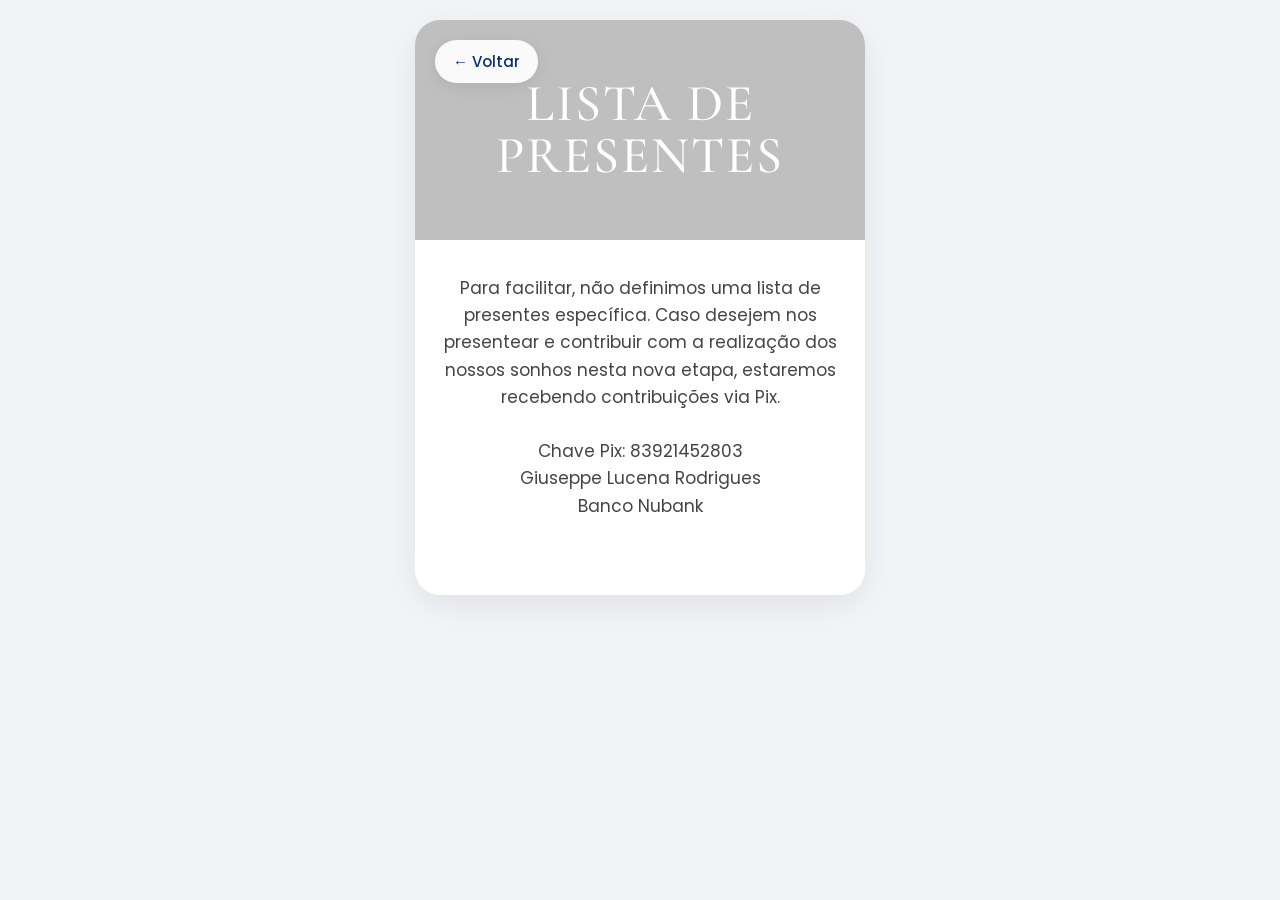
==== presentes.html @ b80f59c5 "Convite Convite" ====
<!DOCTYPE html>
<html lang="pt-BR">

<head>
    <meta charset="UTF-8" />
    <meta name="viewport" content="width=device-width, initial-scale=1.0" />

    <title>Lista de Presentes</title>

    <!-- FONTES -->
    <link rel="preconnect" href="https://fonts.googleapis.com">
    <link rel="preconnect" href="https://fonts.gstatic.com" crossorigin>

    <link
        href="https://fonts.googleapis.com/css2?family=Cormorant+Garamond:wght@300;400;500;600&family=Poppins:wght@300;400;500&display=swap"
        rel="stylesheet">

    <style>
        * {
            margin: 0;
            padding: 0;
            box-sizing: border-box;
        }

        body {
            background: #f3f4f8;
            font-family: 'Poppins', sans-serif;
            display: flex;
            justify-content: center;
            padding: 20px;
            color: #222;
        }

        .container {
            width: 100%;
            max-width: 450px;
            background: white;
            border-radius: 25px;
            overflow: hidden;
            position: relative;
            box-shadow: 0 10px 35px rgba(0, 0, 0, 0.08);
        }

        /* TOPO */

        .topo {
            height: 220px;
            background:
                linear-gradient(rgba(0, 0, 0, 0.25), rgba(0, 0, 0, 0.25)),
                url('https://images.unsplash.com/photo-1519741497674-611481863552?q=80&w=1200&auto=format&fit=crop') center/cover;
            display: flex;
            align-items: center;
            justify-content: center;
            text-align: center;
            padding: 20px;
        }

        .topo h1 {
            color: white;
            font-family: 'Cormorant Garamond', serif;
            font-size: 52px;
            font-weight: 500;
            line-height: 1;
            letter-spacing: 2px;
        }

        .conteudo {
            padding: 35px 22px 40px;
        }

        .texto {
            text-align: center;
            font-size: 17px;
            line-height: 1.6;
            margin-bottom: 35px;
            color: #444;
        }

        .texto strong {
            color: #072d79;
        }

        /* LISTA */

        .lista {
            display: flex;
            flex-direction: column;
            gap: 22px;
        }

        .presente {
            background: #fff;
            border-radius: 20px;
            overflow: hidden;
            border: 1px solid #e8e8e8;
            box-shadow: 0 5px 18px rgba(0, 0, 0, 0.04);
        }

        /* ESPAÇO DA FOTO */

        .foto {
            width: 100%;
            height: 220px;
            background: #eef1f7;
            display: flex;
            align-items: center;
            justify-content: center;
            color: #8d97aa;
            font-size: 18px;
            text-align: center;
            padding: 20px;
        }

        .info {
            padding: 22px;
            text-align: center;
        }

        .info h2 {
            font-family: 'Cormorant Garamond', serif;
            color: #072d79;
            font-size: 34px;
            font-weight: 500;
            margin-bottom: 10px;
        }

        .info p {
            font-size: 15px;
            color: #666;
            margin-bottom: 18px;
            line-height: 1.5;
        }

        .btn {
            display: inline-block;
            background: #072d79;
            color: white;
            text-decoration: none;
            padding: 14px 28px;
            border-radius: 50px;
            transition: 0.3s;
            font-size: 15px;
        }

        .btn:hover {
            transform: scale(1.05);
        }

        .voltar {
            position: absolute;
            top: 20px;
            left: 20px;
            background: rgba(255, 255, 255, 0.92);
            color: #072d79;
            text-decoration: none;
            padding: 10px 18px;
            border-radius: 50px;
            font-size: 15px;
            font-weight: 500;
            backdrop-filter: blur(6px);
            box-shadow: 0 4px 15px rgba(0, 0, 0, 0.08);
            transition: 0.3s;
            z-index: 10;
        }

        .voltar:hover {
            transform: translateX(-3px);
            background: white;
        }

        /* OBSERVAÇÃO */

        .observacao {
            margin-top: 40px;
            background: #f6f8fd;
            border-left: 4px solid #072d79;
            padding: 18px;
            border-radius: 12px;
            font-size: 15px;
            line-height: 1.6;
            color: #444;
        }

        .observacao strong {
            color: #072d79;
        }

        @media(max-width:480px) {

            .topo h1 {
                font-size: 44px;
            }

            .info h2 {
                font-size: 30px;
            }

            .foto {
                height: 190px;
            }

        }
    </style>
</head>

<body>

    <div class="container">
        <!-- BOTÃO VOLTAR -->
        <a href="index.html" class="voltar">
            ← Voltar
        </a>
        <!-- TOPO -->
        <div class="topo">
            <h1>
                LISTA DE<br>
                PRESENTES
            </h1>
        </div>

        <!-- CONTEÚDO -->
        <div class="conteudo">

            <div class="texto">
            <p>Para facilitar, não definimos uma lista de  presentes específica. Caso desejem nos presentear e contribuir com a realização dos nossos sonhos nesta nova etapa, estaremos recebendo contribuições via Pix.</p> <br>
            <p>Chave Pix: 83921452803 <br> Giuseppe Lucena Rodrigues <br> Banco Nubank</p>

            </div>


</body>

</html>
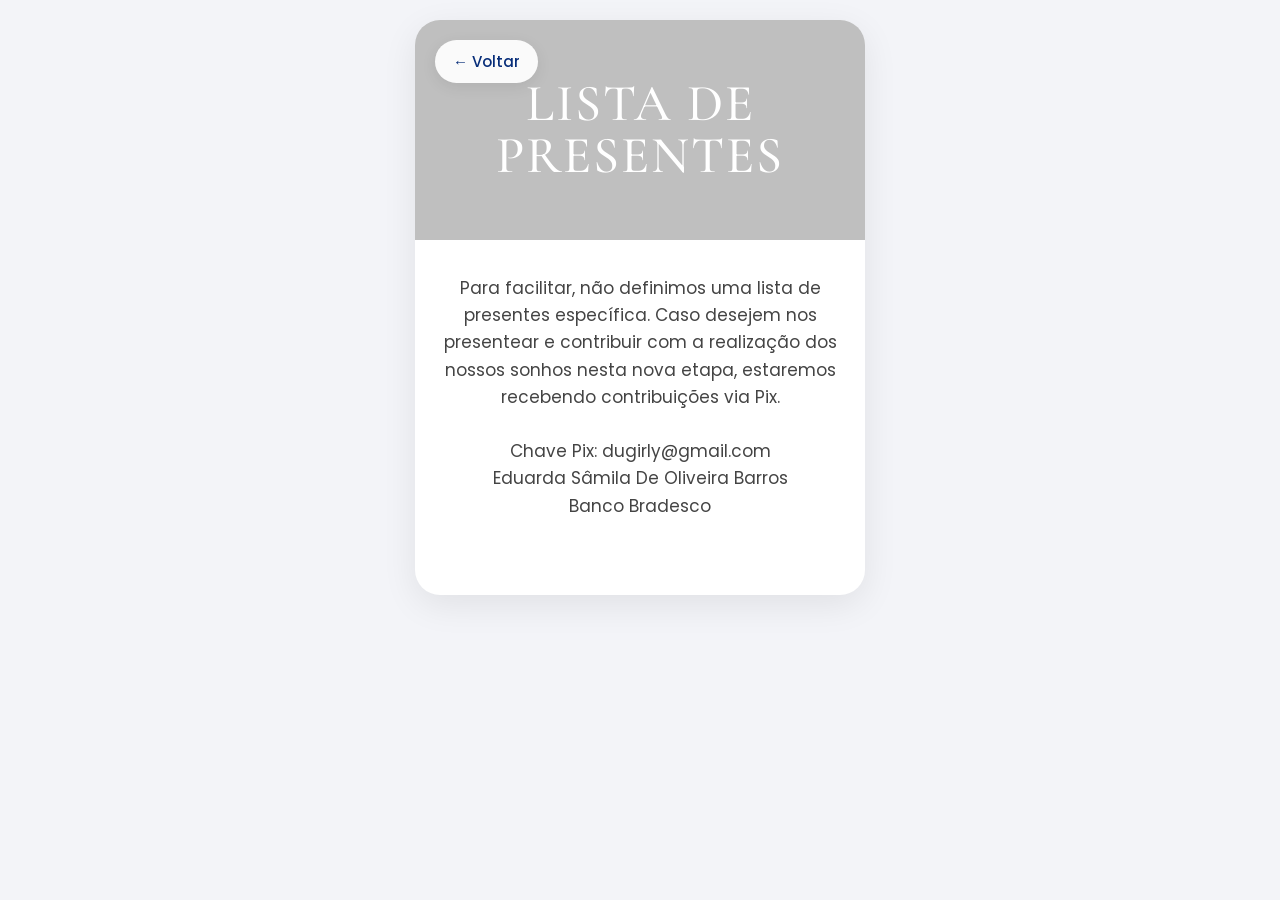
==== commit 5e4a5835: "att2" ====
--- a/presentes.html
+++ b/presentes.html
@@ -223,7 +223,7 @@
 
             <div class="texto">
             <p>Para facilitar, não definimos uma lista de  presentes específica. Caso desejem nos presentear e contribuir com a realização dos nossos sonhos nesta nova etapa, estaremos recebendo contribuições via Pix.</p> <br>
-            <p>Chave Pix: 83921452803 <br> Giuseppe Lucena Rodrigues <br> Banco Nubank</p>
+            <p>Chave Pix: dugirly@gmail.com <br> Eduarda Sâmila De Oliveira Barros <br> Banco Bradesco</p>
 
             </div>
 
